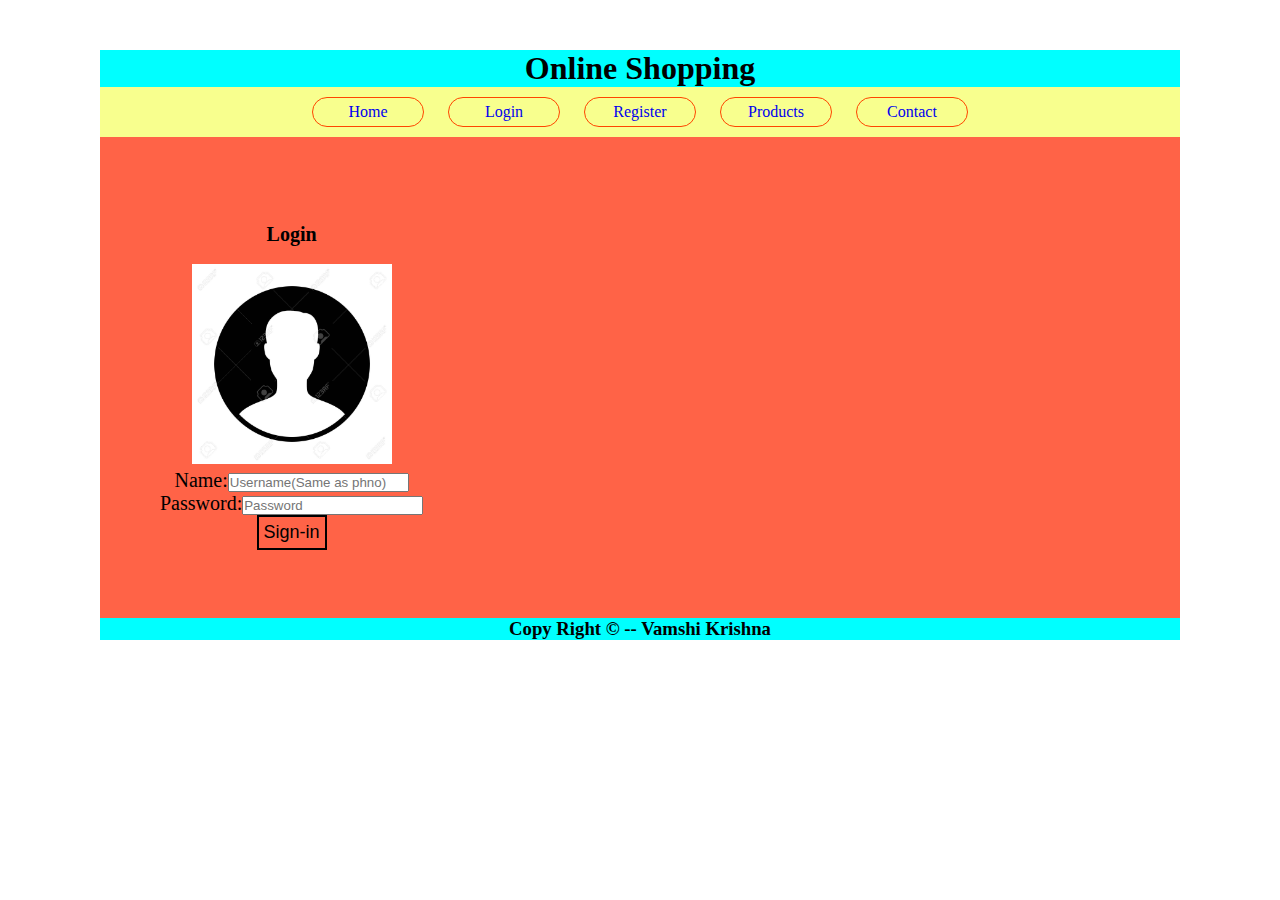
==== login.html @ c2558b33 "Added Files" ====
<!DOCTYPE html>
<html lang="en">
<head>
    <meta charset="UTF-8">
    <meta name="viewport" content="width=device-width, initial-scale=1.0">
    <title>New Page</title>
    <link href="style.css" rel="stylesheet">
</head>
<body>
    <div class="container">
        <div class="header">
            <h1>Online Shopping</h1>
        </div>
        <div class="links">
            <ul>
                <li><a href="index.html">Home</a></li>
                <li><a href="login.html">Login</a></li>
                <li><a href="register.html">Register</a></li>
                <li><a href ="#">Products</a>
                    <ul class="childnav">
                        <li><a href ="#">Electronics</a></li>
                        <li><a href ="#">Groceries</a></li>
                        <li><a href ="#">Foot Wear</a></li>
                        <li><a href ="#">Daily use</a></li>
                    </ul>
                    
                    </li>
                <li><a href="contact.html">Contact</a></li>
            </ul>
        </div>
        <div class="main">
            <form>
                <h2 align="center">Login</h2>
                <p align="center"><img src="1.jpg" width="15%" height="15%"></p>
	                Name:<input type="text" placeholder="Username(Same as phno)" required><br/>
	                Password:<input type="password" placeholder="Password" required><br/>
                <input class="btn" type="submit" value="Sign-in">
            </form>
        </div>
        <div class="footer">
            <h3>
                Copy Right &copy -- Vamshi Krishna
            </h3>
        </div>
    </div>
</body>
</html>
---- style.css ----
*{
    margin: 0px;
    padding: 0px;
}

body{
    color: black;
}
.container{
    margin: 50px 100px;
    display: flex;
    flex-direction: column;
    flex-wrap: wrap;
}

.header{
    text-align: center;
    background-color: aqua;
}
.footer{
    text-align: center;
    background-color: aqua;
}

.main{
    text-align: center;
    background-color: tomato;
    padding: 50px;
    display: flex;
    flex-wrap: wrap;
    z-index: -1;
}
.links{
    text-align: center;
    background-color: rgba(243, 255, 71, 0.616);
}


.links ul li:hover{
    background-color: whitesmoke;
    transition: ease;
    cursor: pointer;
}
.links ul li{
    display: inline-block;
    margin: 10px;
    border: orangered solid 1px;
    padding: 5px;
    flex:1;
    width: 100px;
    border-radius: 20px;
}

.main form ,.main form h2{
    text-align: center;
    overflow:hidden;
    font-size:20px;
    margin:8px 0;
    border-button:1px solid;
    padding: 10px;
}
.btn
{
background:none;
border : 2px solid;
color :black;
padding:5px;
font-size:18px;
cursor:pointer;
}

.childnav{
    display: none;
}

.links ul li:hover .childnav{
    display: flex;
    flex-direction: column;
    position: absolute;
}

.links ul li a{
    display: block;
    text-decoration: none;
}

.main img{
    flex-wrap: wrap;
    width: 200px;
}
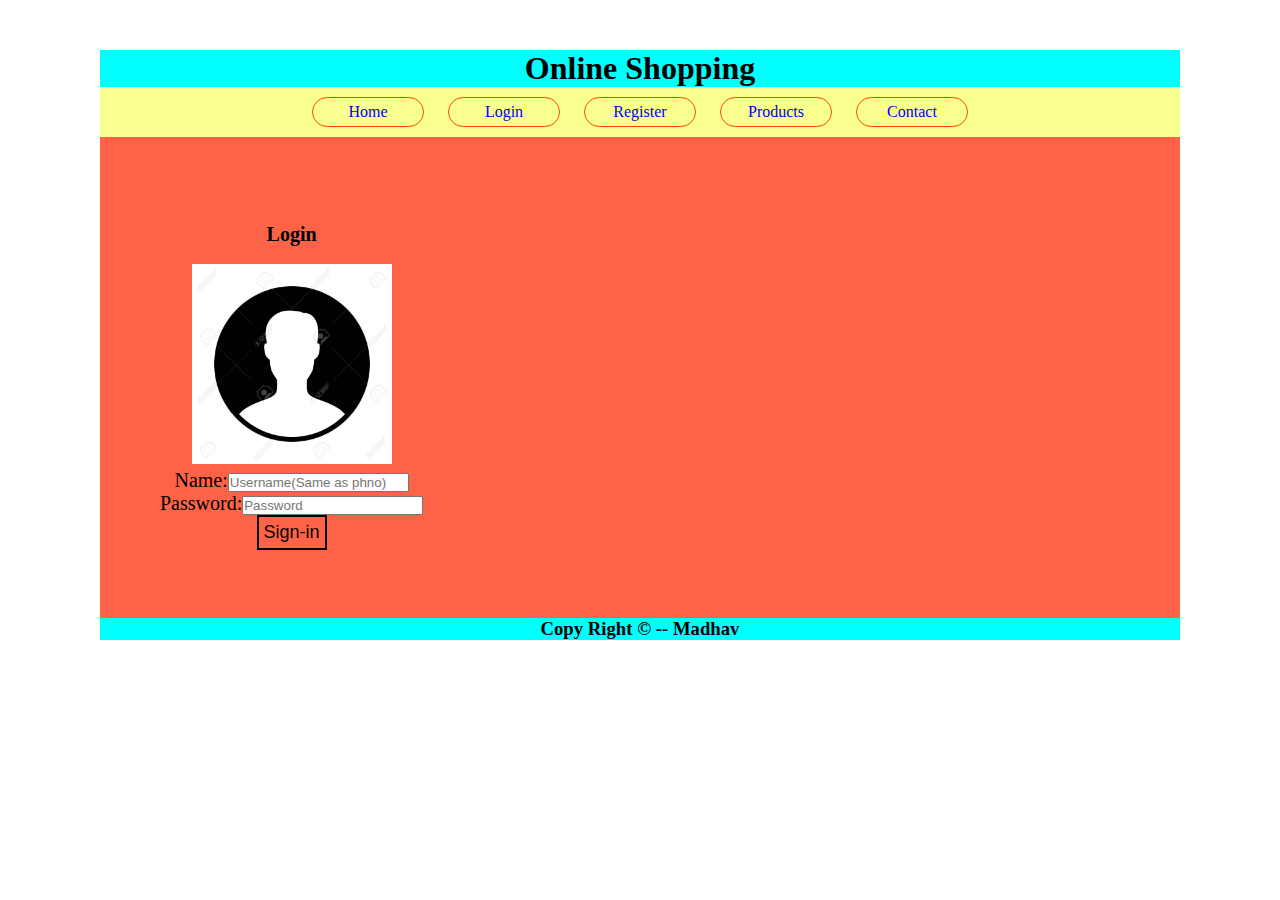
==== commit b16d31e7: "Update login.html" ====
--- a/login.html
+++ b/login.html
@@ -39,9 +39,9 @@
         </div>
         <div class="footer">
             <h3>
-                Copy Right &copy -- Vamshi Krishna
+                Copy Right &copy -- Madhav
             </h3>
         </div>
     </div>
 </body>
-</html>+</html>
